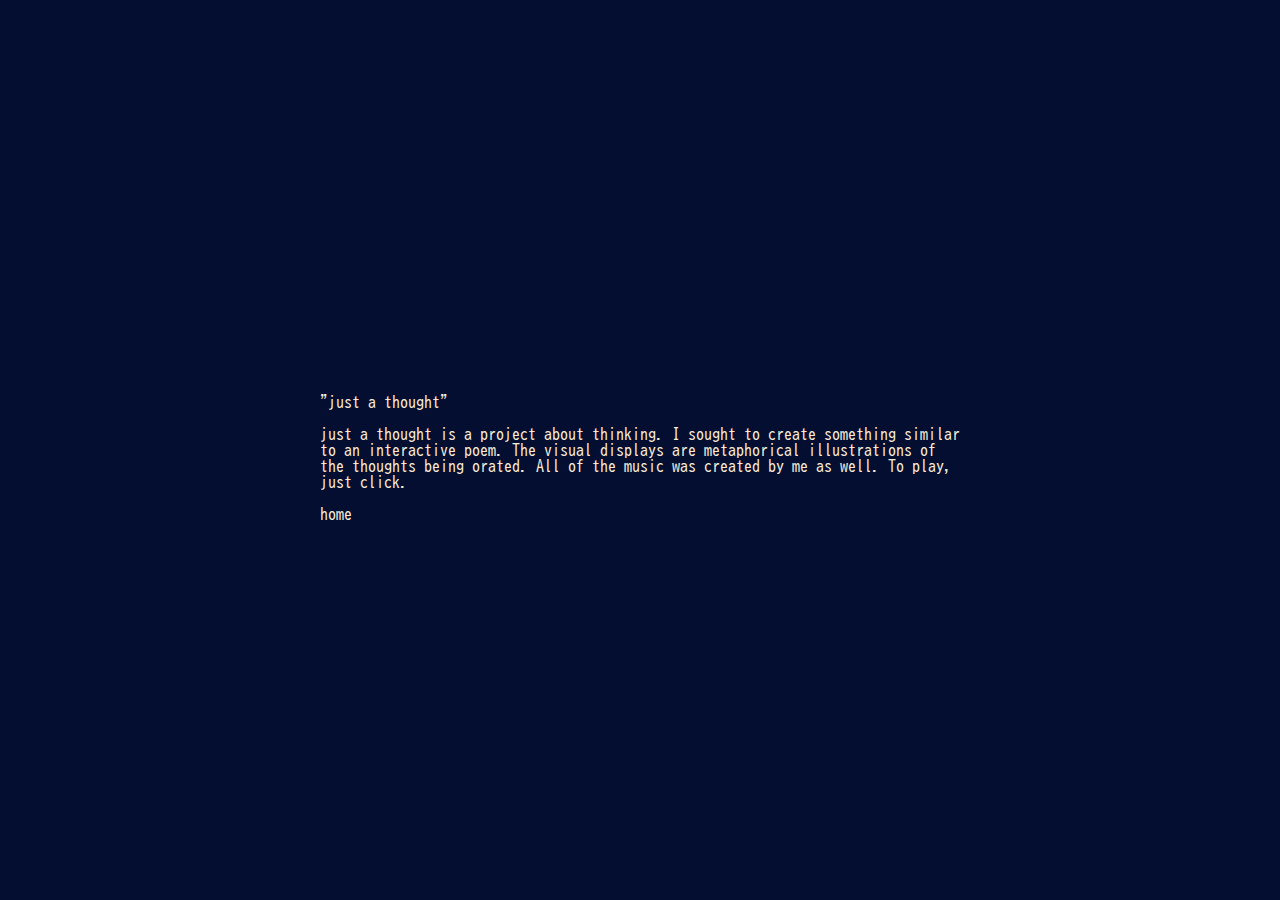
==== justathought/about.html @ 375cd115 "initial commit" ====
<!DOCTYPE html>
<html lang="en">
  <head>
    <meta charset="utf-8" />
    <meta name="viewport" content="width=device-width, initial-scale=1.0">

    <title>about</title>
    <link rel="stylesheet" type="text/css" href="style.css">
  </head>

  <body>
    <script src="sketch.js"></script>
    <div id="main">
        <p>
            "just a thought"
        </p>
        <p>
            just a thought is a project about thinking. I sought to create something similar to an interactive poem. The visual displays are metaphorical illustrations of the thoughts being orated. All of the music was created by me as well. To play, just click.
        </p>
        <a href="index.html">home</a>
    </div>
  </body>
</html>
---- justathought/style.css ----
@import url('https://fonts.googleapis.com/css2?family=BIZ+UDGothic&display=swap');

html, body {
  margin: 0;
  padding: 0;
  background-color: #030e30;
}

canvas {
  display: block;
}

a {
  color:antiquewhite;
  text-decoration: none;
}

#main {
  position: absolute;
  top:50%;
  left:50%;
  transform: translate(-50%, -50%);
  font-family: 'BIZ UDGothic', sans-serif;
  color: antiquewhite;
  align-items: center;
}

#jsscript {
  font-family: 'BIZ UDGothic', sans-serif;
  display: block;
  word-wrap: break-word;
  width: 700px;
	height: 700px;
	margin: 10px;
  padding: 20px;
}

#links {
  position:absolute;
  display: block;
  align-content: center;
  align-self: center;
}

.spacer {
  font-size: 0;
  height: 50px;
  line-height: 0;
}
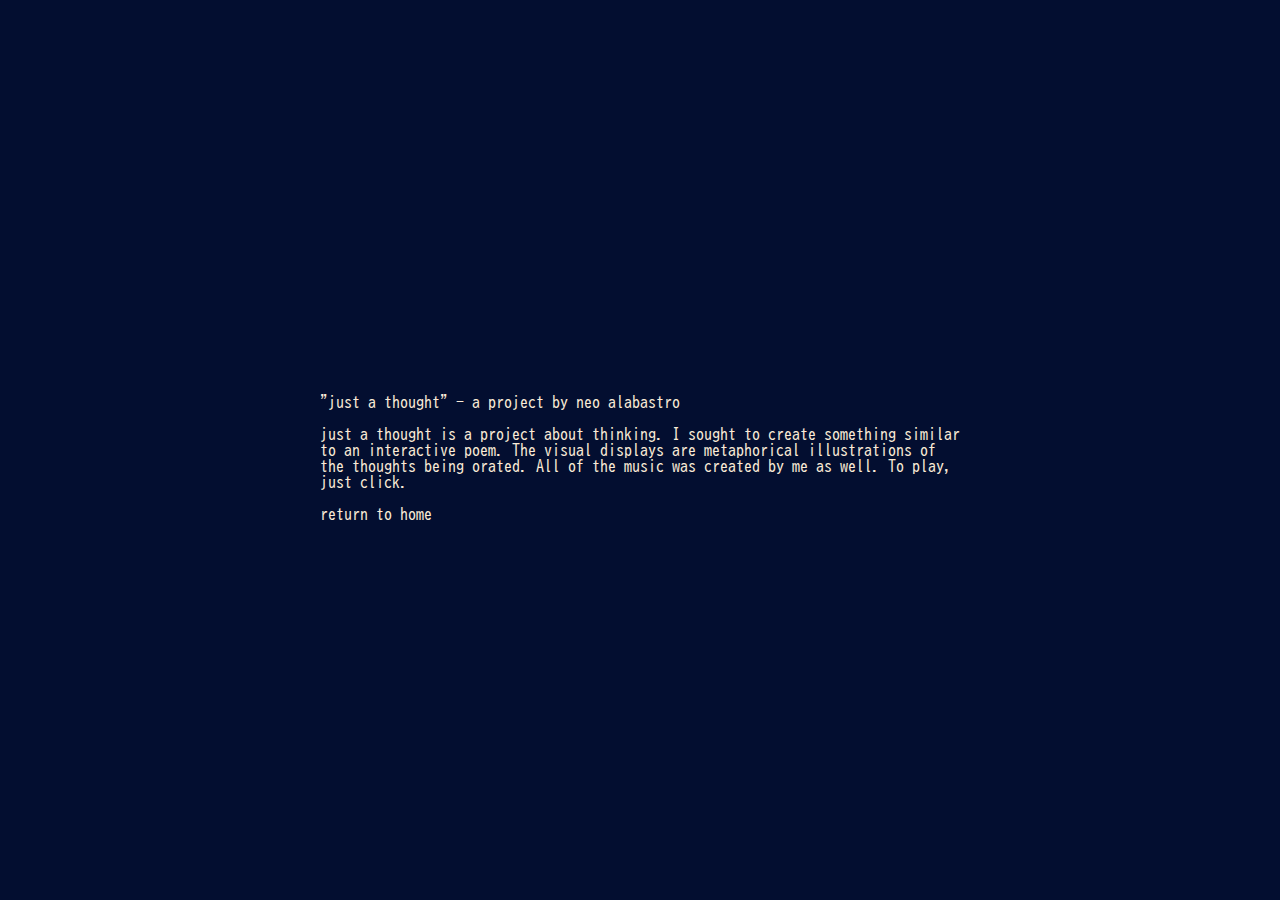
==== commit 380b10c1: "Small fix, sketch restarts" ====
--- a/justathought/about.html
+++ b/justathought/about.html
@@ -12,12 +12,12 @@
     <script src="sketch.js"></script>
     <div id="main">
         <p>
-            "just a thought"
+            "just a thought" - a project by neo alabastro
         </p>
         <p>
             just a thought is a project about thinking. I sought to create something similar to an interactive poem. The visual displays are metaphorical illustrations of the thoughts being orated. All of the music was created by me as well. To play, just click.
         </p>
-        <a href="index.html">home</a>
+        <a href="index.html">return to home</a>
     </div>
   </body>
 </html>